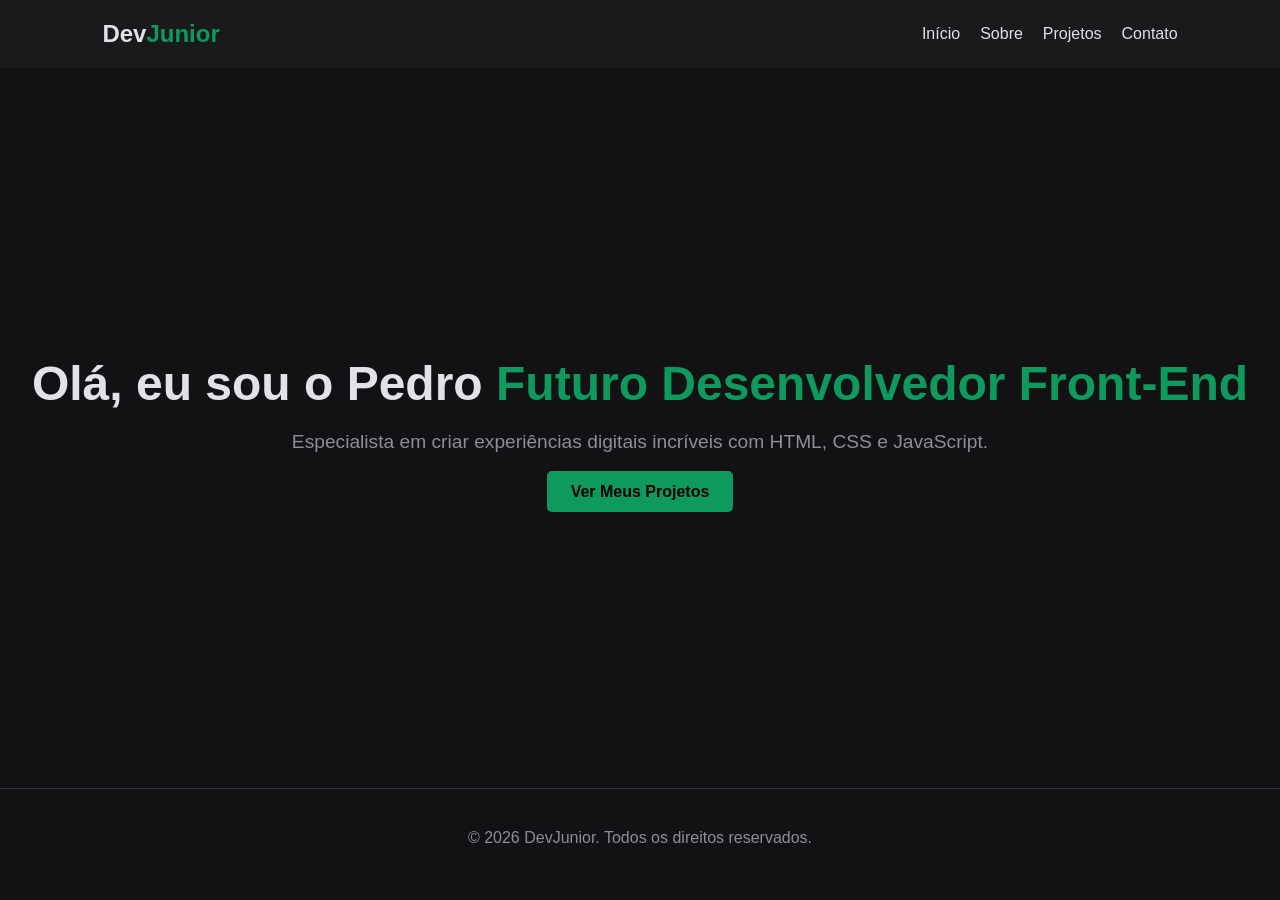
==== index.html @ 9a4b15b6 "Primeira versao do portfolio" ====
<!DOCTYPE html>
<html lang="pt-BR">
<head>
    <meta charset="UTF-8">
    <meta name="viewport" content="width=device-width, initial-scale=1.0">
    <title>Meu Portfólio - DevJunior</title>
    <link rel="stylesheet" href="style.css">
</head>
<body>

    <header class="navbar">
        <div class="logo">Dev<span>Junior</span></div>
        <nav>
            <ul class="nav-links">
                <li><a href="index.html">Início</a></li>
                <li><a href="sobre.html">Sobre</a></li>
                <li><a href="projetos.html">Projetos</a></li>
                <li><a href="contato.html">Contato</a></li>
            </ul>
        </nav>
    </header>

    <section id="home" class="hero-section">
        <div class="hero-content">
            <h1>Olá, eu sou o Pedro <span>Futuro Desenvolvedor Front-End</span></h1>
            <p>Especialista em criar experiências digitais incríveis com HTML, CSS e JavaScript.</p>
            <a href="projetos.html" class="btn">Ver Meus Projetos</a>
        </div>
    </section>

    <footer>
        <p>&copy; 2026 DevJunior. Todos os direitos reservados.</p>
    </footer>

</body>
</html>
---- style.css ----
/* ==========================================================================
   Configurações Globais e Variáveis
   ========================================================================== */
:root {
    --bg-color: #121214;
    --card-bg: #202024;
    --text-color: #e1e1e6;
    --primary-color: #0e9a5d;
    --text-muted: #8d8d99;
}

* {
    margin: 0;
    padding: 0;
    box-sizing: border-box;
    font-family: 'Segoe UI', Tahoma, Geneva, Verdana, sans-serif;
    scroll-behavior: smooth; /* Efeito de rolagem suave */
}

body {
    background-color: var(--bg-color);
    color: var(--text-color);
}

a {
    text-decoration: none;
    color: inherit;
}

/* ==========================================================================
   Navegação (Flexbox)
   ========================================================================== */
.navbar {
    display: flex;
    justify-content: space-between;
    align-items: center;
    padding: 20px 8%;
    background-color: rgba(29, 29, 32, 0.8);
    backdrop-filter: blur(10px); /* Efeito de vidro borrado */
    position: sticky;
    top: 0;
    z-index: 100;
}

.logo {
    font-size: 1.5rem;
    font-weight: bold;
}

.logo span {
    color: var(--primary-color);
}

.nav-links {
    display: flex;
    list-style: none;
    gap: 20px;
}

.nav-links a:hover {
    color: var(--primary-color);
    transition: 0.3s;
}

/* ==========================================================================
   Seção Hero
   ========================================================================== */
.hero-section {
    height: 80vh;
    display: flex;
    justify-content: center;
    align-items: center;
    text-align: center;
    padding: 0 20px;
}

.hero-content h1 {
    font-size: 3rem;
    margin-bottom: 20px;
}

.hero-content h1 span {
    color: var(--primary-color);
}

.hero-content p {
    font-size: 1.2rem;
    color: var(--text-muted);
    margin-bottom: 30px;
}

.btn {
    background-color: var(--primary-color);
    color: #000;
    padding: 12px 24px;
    border-radius: 5px;
    font-weight: bold;
    transition: 0.3s;
}

.btn:hover {
    background-color: #02a94d;
    box-shadow: 0 0 15px rgba(4, 211, 97, 0.4);
}

/* ==========================================================================
   Seção de Projetos (Grid)
   ========================================================================== */
.projects-section {
    padding: 80px 8%;
}

.projects-section h2 {
    font-size: 2rem;
    margin-bottom: 40px;
    text-align: center;
}

.projects-grid {
    display: grid;
    grid-template-columns: repeat(auto-fit, minmax(280px, 1fr)); /* Responsivo automático */
    gap: 20px;
}

.project-card {
    background-color: var(--card-bg);
    padding: 30px;
    border-radius: 8px;
    border: 1px solid #2f2f37;
    transition: transform 0.3s, border-color 0.3s;
}

.project-card:hover {
    transform: translateY(-5px);
    border-color: var(--primary-color);
}

.project-card h3 {
    margin-bottom: 15px;
}

.project-card p {
    color: var(--text-muted);
    margin-bottom: 20px;
    line-height: 1.6;
}

.project-card a {
    color: var(--primary-color);
    font-weight: bold;
}

/* ==========================================================================
   Rodapé
   ========================================================================== */
footer {
    text-align: center;
    padding: 40px;
    color: var(--text-muted);
    border-top: 1px solid #323238;
}

/* ==========================================================================
   Responsividade (Media Queries)
   ========================================================================== */
@media (max-width: 768px) {
    .navbar {
        flex-direction: column;
        gap: 15px;
    }
    
    .hero-content h1 {
        font-size: 2.2rem;
    }
}
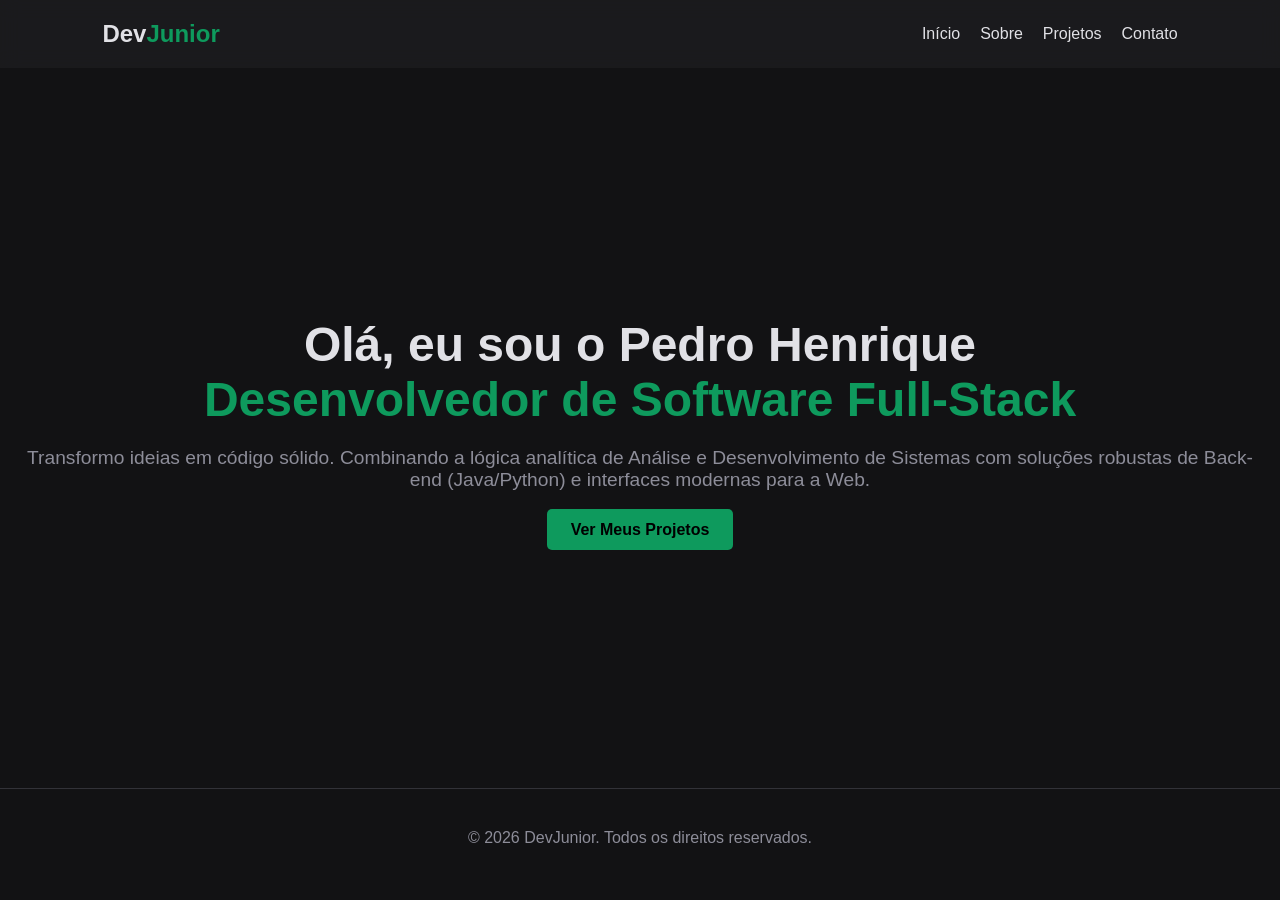
==== commit 7b41a53d: "Melhorado o pitch da pagina inicial para Full-Stack" ====
--- a/index.html
+++ b/index.html
@@ -22,8 +22,8 @@
 
     <section id="home" class="hero-section">
         <div class="hero-content">
-            <h1>Olá, eu sou o Pedro <span>Futuro Desenvolvedor Front-End</span></h1>
-            <p>Especialista em criar experiências digitais incríveis com HTML, CSS e JavaScript.</p>
+            <h1>Olá, eu sou o Pedro Henrique <br><span>Desenvolvedor de Software Full-Stack</span></h1>
+<p>Transformo ideias em código sólido. Combinando a lógica analítica de Análise e Desenvolvimento de Sistemas com soluções robustas de Back-end (Java/Python) e interfaces modernas para a Web.</p>
             <a href="projetos.html" class="btn">Ver Meus Projetos</a>
         </div>
     </section>
